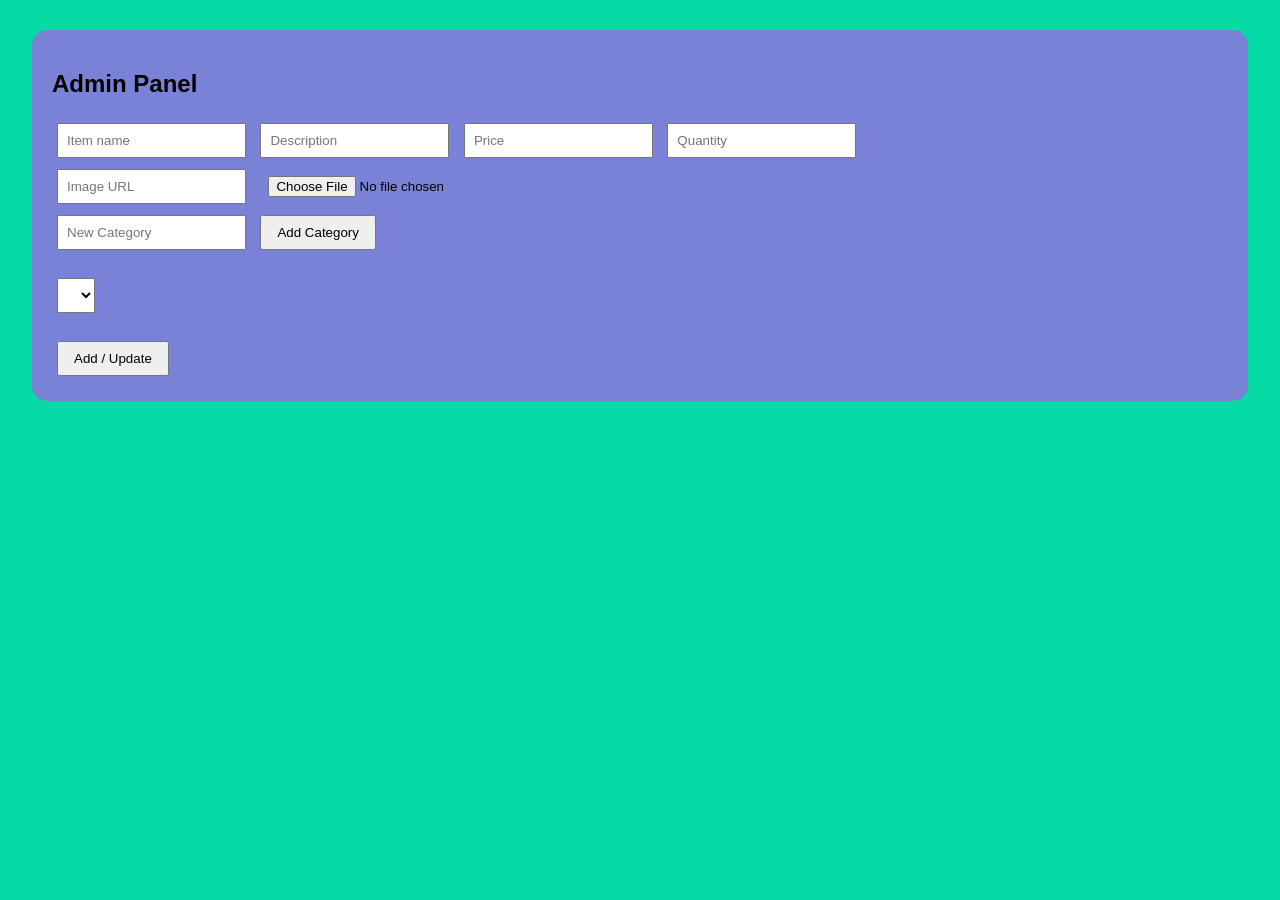
==== index.html @ 69ad0473 "Team Sigma Canteen Manager: Complete Auth, Sales, and Billing" ====
<!DOCTYPE html>
<html lang="en">
<head>
<meta charset="UTF-8">
<meta name="viewport" content="width=device-width, initial-scale=1.0">
<title>Admin Menu</title>

<style>
body {
    margin: 0;
    font-family: Arial;
    background: rgb(6, 219, 165);
}
.container {
    width: 95%;
    margin: auto;
    padding: 30px;
}
.admin-panel {
    background: rgb(121, 130, 214);
    padding: 20px;
    border-radius: 15px;
    margin-bottom: 30px;
}
input, select {
    padding: 8px;
    margin: 5px;
}
button {
    padding: 8px 15px;
    margin: 5px;
    cursor: pointer;
}
.menu-grid {
    display: grid;
    grid-template-columns: repeat(auto-fit, minmax(250px, 1fr));
    gap: 15px;
}
.card {
    background: #b5cb0d;
    padding: 10px;
    border-radius: 10px;
}
.card img {
    width: 100%;
    height: 140px;
    object-fit: cover;
}
</style>
</head>

<body>

<div class="container">

<div class="admin-panel">
<h2>Admin Panel</h2>

<input id="name" placeholder="Item name">
<input id="desc" placeholder="Description">
<input id="price" type="number" placeholder="Price">
<input id="quantity" type="number" placeholder="Quantity">

<br>

<input id="imageUrl" placeholder="Image URL">
<input type="file" id="imageFile">

<br>

<input id="newCategory" placeholder="New Category">
<button onclick="addCategory()">Add Category</button>

<br><br>

<select id="category"></select>

<br><br>

<button onclick="addItem()">Add / Update</button>

</div>

<div class="menu-grid" id="menuContainer"></div>

</div>

<script>

const API_URL = "http://localhost:8000";
let menu = [];
let editId = null;

// FETCH MENU
async function fetchMenu() {
    const res = await fetch(`${API_URL}/api/item-list`);
    const data = await res.json();
    menu = data.data;

    loadCategories();
    displayMenu(menu);
}

// LOAD CATEGORIES
function loadCategories() {
    let select = document.getElementById("category");
    select.innerHTML = "";

    let categories = [...new Set(menu.map(item => item.category).filter(c => c))];

    categories.forEach(cat => {
        let option = document.createElement("option");
        option.value = cat;
        option.textContent = cat;
        select.appendChild(option);
    });
}

// ADD CATEGORY
function addCategory() {
    let newCat = document.getElementById("newCategory").value.trim();
    if (!newCat) return;

    let select = document.getElementById("category");

    let exists = [...select.options].some(o => o.value === newCat);
    if (exists) {
        alert("Category already exists");
        return;
    }

    let option = document.createElement("option");
    option.value = newCat;
    option.textContent = newCat;

    select.appendChild(option);
    select.value = newCat;

    document.getElementById("newCategory").value = "";
}

// DISPLAY MENU
function displayMenu(items) {
    let div = document.getElementById("menuContainer");
    div.innerHTML = "";

    items.forEach(item => {

        let stockText = "";
        let stockColor = "green";

        if (item.quantity === 0) {
            stockText = "Out of Stock";
            stockColor = "red";
        } else if (item.quantity <= 5) {
            stockText = `Low Stock (${item.quantity})`;
            stockColor = "orange";
        } else {
            stockText = `In Stock (${item.quantity})`;
        }

        div.innerHTML += `
        <div class="card">
            <img src="${item.image || ''}">
            <h3>${item.name}</h3>
            <p>${item.description || ""}</p>
            <p>₹${item.price}</p>

            <p style="color:${stockColor}; font-weight:bold;">
                ${stockText}
            </p>

            <p>Category: ${item.category || "—"}</p>

            <label>
                <input type="checkbox"
                ${item.available ? "checked" : ""}
                ${item.quantity === 0 ? "disabled" : ""}
                onchange="toggleItem('${item._id}', this.checked)">
                Available
            </label>

            <br><br>

            <button onclick="editItem('${item._id}')">Edit</button>
            <button onclick="deleteItem('${item._id}')">Delete</button>
        </div>`;
    });
}

// TOGGLE AVAILABILITY
async function toggleItem(id, available) {
    let item = menu.find(m => m._id === id);

    if (item.quantity === 0 && available === true) {
        alert("Cannot enable item with 0 stock");
        fetchMenu();
        return;
    }

    await fetch(`${API_URL}/api/item-update/${id}`, {
        method: "PUT",
        headers: { "Content-Type": "application/json" },
        body: JSON.stringify({ available })
    });

    fetchMenu();
}

// ADD / UPDATE ITEM
function addItem() {
    let name = document.getElementById("name").value;
    let desc = document.getElementById("desc").value;
    let price = document.getElementById("price").value;
    let quantity = document.getElementById("quantity").value;
    let category = document.getElementById("category").value;
    let imageUrl = document.getElementById("imageUrl").value;
    let file = document.getElementById("imageFile").files[0];

    if (!name || !price) {
        alert("Name and price required");
        return;
    }

    if (file) {
        let reader = new FileReader();
        reader.onload = function(e) {
            saveItem(e.target.result, name, desc, price, quantity, category);
        };
        reader.readAsDataURL(file);
    } else {
        saveItem(imageUrl, name, desc, price, quantity, category);
    }
}

// SAVE ITEM
async function saveItem(image, name, desc, price, quantity, category) {

    let payload = {
        name,
        description: desc,
        price: Number(price),
        quantity: Number(quantity),
        image,
        category,
        available: Number(quantity) > 0
    };

    if (editId) {
        await fetch(`${API_URL}/api/item-update/${editId}`, {
            method: "PUT",
            headers: { "Content-Type": "application/json" },
            body: JSON.stringify(payload)
        });
        editId = null;
    } else {
        await fetch(`${API_URL}/api/item-insert`, {
            method: "POST",
            headers: { "Content-Type": "application/json" },
            body: JSON.stringify(payload)
        });
    }

    resetForm();
    fetchMenu();
}

// EDIT ITEM
function editItem(id) {
    let item = menu.find(m => m._id === id);

    document.getElementById("name").value = item.name;
    document.getElementById("desc").value = item.description;
    document.getElementById("price").value = item.price;
    document.getElementById("quantity").value = item.quantity;
    document.getElementById("category").value = item.category;
    document.getElementById("imageUrl").value = item.image;

    editId = id;
}

// DELETE ITEM
async function deleteItem(id) {
    await fetch(`${API_URL}/api/item-delete/${id}`, {
        method: "DELETE"
    });
    fetchMenu();
}

// RESET FORM
function resetForm() {
    document.getElementById("name").value = "";
    document.getElementById("desc").value = "";
    document.getElementById("price").value = "";
    document.getElementById("quantity").value = "";
    document.getElementById("imageUrl").value = "";
    document.getElementById("newCategory").value = "";
}

// INIT
fetchMenu();

</script>

</body>
</html>
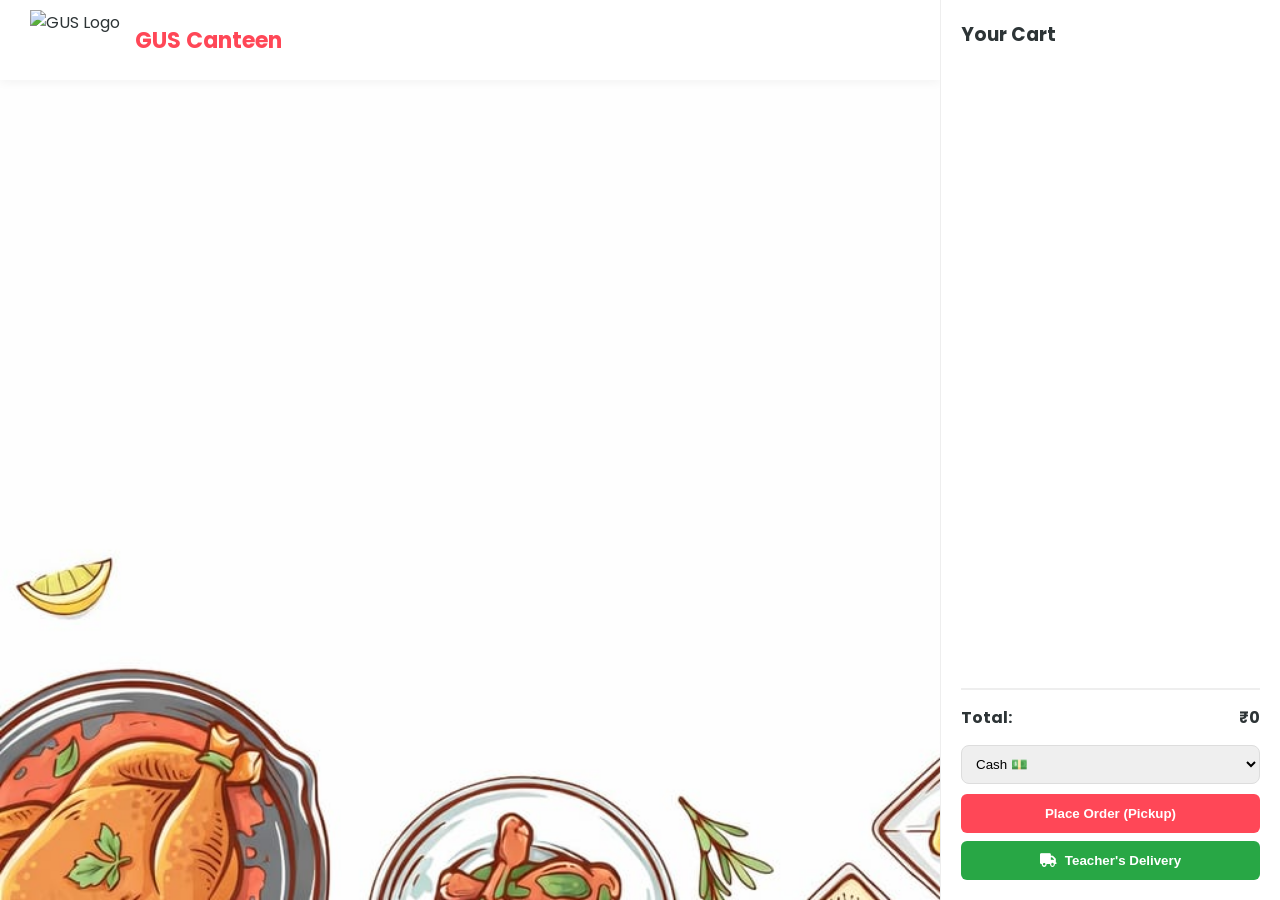
==== commit ba7b5756: "index" ====
--- a/index.html
+++ b/index.html
@@ -3,304 +3,485 @@
 <head>
 <meta charset="UTF-8">
 <meta name="viewport" content="width=device-width, initial-scale=1.0">
-<title>Admin Menu</title>
+<title>GUS Canteen | Quick Order</title>
+
+<script src="https://cdnjs.cloudflare.com/ajax/libs/html2pdf.js/0.10.1/html2pdf.bundle.min.js"></script>
+<link rel="stylesheet" href="https://cdnjs.cloudflare.com/ajax/libs/font-awesome/6.5.0/css/all.min.css">
+<link href="https://fonts.googleapis.com/css2?family=Poppins:wght@400;500;600;700&display=swap" rel="stylesheet">
 
 <style>
+/* ========================================= */
+/* --- 1. CORE THEME & LAYOUT -------------- */
+/* ========================================= */
+:root {
+    --primary: #ff4757; 
+    --primary-hover: #ff6b81;
+    --bg-color: #f8fafc; 
+    --card-bg: #ffffff;
+    --text-main: #2d3436;
+    --text-muted: #636e72;
+    --cart-width: 340px;
+}
+
+* {
+    box-sizing: border-box;
+    margin: 0;
+    padding: 0;
+}
+
 body {
-    margin: 0;
-    font-family: Arial;
-    background: rgb(6, 219, 165);
-}
-.container {
-    width: 95%;
-    margin: auto;
-    padding: 30px;
-}
-.admin-panel {
-    background: rgb(121, 130, 214);
+    background-color: var(--bg-color);
+    background-image: url("Background.jpeg"); 
+    background-size: cover; 
+    background-position: center; 
+    background-attachment: fixed; 
+    min-height: 100vh;
+    /* desktop space for the sidebar */
+    margin-right: var(--cart-width); 
+    font-family: 'Poppins', sans-serif;
+    color: var(--text-main);
+}
+
+/* ========================================= */
+/* --- 2. HEADER & LOGO (FIXED SIZE) ------- */
+/* ========================================= */
+.header {
+    background: var(--card-bg);
+    padding: 10px 30px;
+    display: flex;
+    align-items: center;
+    box-shadow: 0 2px 10px rgba(0,0,0,0.05);
+    position: sticky;
+    top: 0;
+    z-index: 100;
+    height: 80px; /* Locked header height */
+}
+
+.header-logo {
+    height: 60px !important; /* Forces logo to stay small */
+    width: auto !important;
+    object-fit: contain;
+    margin-right: 15px;
+}
+
+.header h2 { 
+    font-size: 22px; 
+    font-weight: 700; 
+    color: var(--primary); 
+}
+
+/* ========================================= */
+/* --- 3. MENU & CATEGORIES ---------------- */
+/* ========================================= */
+.container { 
+    width: 92%; 
+    max-width: 1200px; 
+    margin: 20px auto; 
+}
+
+.category-grid { 
+    display: flex; 
+    flex-wrap: wrap; 
+    gap: 12px; 
+    margin-bottom: 25px; 
+}
+
+.category-card {
+    background: white; 
+    padding: 8px 20px; 
+    border-radius: 30px; 
+    box-shadow: 0 2px 8px rgba(0,0,0,0.04); 
+    font-size: 14px;
+    font-weight: 600; 
+    color: var(--text-muted); 
+    cursor: pointer;
+    border: 2px solid transparent; 
+    transition: 0.2s;
+}
+
+.category-card.active-cat { 
+    background: var(--primary); 
+    color: white; 
+}
+
+.menu-grid { 
+    display: grid; 
+    grid-template-columns: repeat(auto-fill, minmax(220px, 1fr)); 
+    gap: 20px; 
+}
+
+.food-card {
+    background: var(--card-bg); 
+    border-radius: 12px; 
+    box-shadow: 0 4px 12px rgba(0,0,0,0.05);
+    overflow: hidden; 
+    transition: 0.2s; 
+    display: flex; 
+    flex-direction: column;
+}
+
+.food-card img { 
+    width: 100%; 
+    height: 150px !important; /* Prevents image from becoming giant */
+    object-fit: cover; 
+    background: #f1f2f6; 
+}
+
+.food-body { padding: 15px; flex-grow: 1; }
+.food-body h3 { font-size: 16px; margin-bottom: 5px; }
+.food-body .desc { font-size: 12px; color: var(--text-muted); min-height: 35px; }
+
+.price-row { display: flex; justify-content: space-between; align-items: center; margin-top: 10px; }
+.price { font-size: 17px; font-weight: 700; }
+
+.add-btn {
+    padding: 6px 15px; 
+    border: none; 
+    background: #e8f5e9; 
+    color: #2ed573;
+    font-weight: 600; 
+    border-radius: 6px; 
+    cursor: pointer;
+}
+
+/* ========================================= */
+/* --- 4. CART SIDEBAR --------------------- */
+/* ========================================= */
+.cart-box {
+    position: fixed; 
+    right: 0; 
+    top: 0; 
+    bottom: 0; 
+    width: var(--cart-width);
+    background: var(--card-bg); 
+    border-left: 1px solid #eee; 
     padding: 20px;
-    border-radius: 15px;
-    margin-bottom: 30px;
-}
-input, select {
-    padding: 8px;
-    margin: 5px;
-}
-button {
-    padding: 8px 15px;
-    margin: 5px;
-    cursor: pointer;
-}
-.menu-grid {
-    display: grid;
-    grid-template-columns: repeat(auto-fit, minmax(250px, 1fr));
-    gap: 15px;
-}
-.card {
-    background: #b5cb0d;
-    padding: 10px;
-    border-radius: 10px;
-}
-.card img {
-    width: 100%;
-    height: 140px;
-    object-fit: cover;
-}
+    display: flex; 
+    flex-direction: column; 
+    z-index: 1000;
+}
+
+.cart-item { display: flex; justify-content: space-between; margin-bottom: 12px; font-size: 13px; }
+.qty-controls { display: flex; gap: 8px; align-items: center; }
+.qty-controls button { width: 22px; height: 22px; cursor: pointer; border: 1px solid #ddd; background: #fff; }
+
+.cart-footer { margin-top: auto; padding-top: 15px; border-top: 2px solid #eee; }
+.place-btn {
+    width: 100%; padding: 12px; background: var(--primary); color: white;
+    border: none; border-radius: 6px; cursor: pointer; font-weight: 600; margin-bottom: 8px;
+}
+
+.delivery-btn {
+    width: 100%; padding: 12px; background: #28a745; color: white;
+    border: none; border-radius: 6px; cursor: pointer; font-weight: 600;
+    display: flex; align-items: center; justify-content: center; gap: 8px;
+}
+
+/* ========================================= */
+/* --- 5. RESPONSIVE (MOBILE FIX) ---------- */
+/* ========================================= */
+@media (max-width: 900px) {
+    body { 
+        margin-right: 0; 
+        /* Adds space at the bottom so the last food item isn't hidden behind the cart */
+        padding-bottom: 250px; 
+    }
+    
+    .cart-box {
+        position: fixed;     /* Locks it to the screen */
+        top: auto;           /* Unsets top */
+        bottom: 0;           /* Sticks it to the bottom */
+        left: 0;
+        right: 0;
+        width: 100%; 
+        height: auto; 
+        max-height: 45vh;    /* Prevents it from covering more than 45% of the screen */
+        overflow-y: auto;    /* Allows scrolling inside the cart */
+        border-left: none; 
+        border-top: 4px solid var(--primary);
+        margin-top: 0;
+        box-shadow: 0 -5px 15px rgba(0,0,0,0.1);
+    }
+
+    .menu-grid { 
+        grid-template-columns: repeat(auto-fill, minmax(150px, 1fr)); 
+    }
+}
+
+/* ========================================= */
+/* --- 6. MODAL/RECEIPT -------------------- */
+/* ========================================= */
+.modal-overlay {
+    position: fixed; top: 0; left: 0; right: 0; bottom: 0;
+    background: rgba(0, 0, 0, 0.6); display: none; justify-content: center; align-items: center; z-index: 2000;
+}
+.receipt-box { background: white; width: 90%; max-width: 350px; padding: 20px; border-radius: 10px; }
 </style>
 </head>
-
 <body>
 
+<div class="header">
+    <img src="https://gurucharanuniversity.ac.in/images/gcu_logo.png" alt="GUS Logo" class="header-logo">
+    <h2>GUS Canteen</h2>
+</div>
+
 <div class="container">
-
-<div class="admin-panel">
-<h2>Admin Panel</h2>
-
-<input id="name" placeholder="Item name">
-<input id="desc" placeholder="Description">
-<input id="price" type="number" placeholder="Price">
-<input id="quantity" type="number" placeholder="Quantity">
-
-<br>
-
-<input id="imageUrl" placeholder="Image URL">
-<input type="file" id="imageFile">
-
-<br>
-
-<input id="newCategory" placeholder="New Category">
-<button onclick="addCategory()">Add Category</button>
-
-<br><br>
-
-<select id="category"></select>
-
-<br><br>
-
-<button onclick="addItem()">Add / Update</button>
-
+    <div id="categorySection"></div>
+    <div id="itemSection" style="display:none;"></div>
 </div>
 
-<div class="menu-grid" id="menuContainer"></div>
-
+<div class="cart-box">
+    <h3>Your Cart</h3>
+    <div id="cartItems"></div>
+    <div class="cart-footer">
+        <div class="total" style="display:flex; justify-content:space-between; font-weight:bold; margin-bottom:15px;">
+            <span>Total:</span>
+            <span>₹<span id="total">0</span></span>
+        </div>
+        <select id="paymentMethod" style="width:100%; padding:10px; margin-bottom:10px; border-radius:8px; border:1px solid #ddd;">
+            <option value="cash">Cash 💵</option>
+            <option value="upi">UPI 📱</option>
+        </select>
+        
+        <button class="place-btn" onclick="placeOrder()">Place Order (Pickup)</button>
+        
+        <button class="delivery-btn" onclick="proceedToTeacherDelivery()">
+            <i class="fas fa-truck"></i> Teacher's Delivery
+        </button>
+    </div>
 </div>
 
+<div id="receiptModal" class="modal-overlay">
+    <div class="receipt-box">
+        <div id="receiptContent"></div>
+        <button onclick="downloadReceiptPDF()" style="width:100%; padding:10px; background:#e11d48; color:white; border:none; border-radius:6px; margin-top:10px; cursor:pointer;">Download PDF</button>
+        <button onclick="closeReceipt()" style="width:100%; padding:10px; background:#374151; color:white; border:none; border-radius:6px; margin-top:5px; cursor:pointer;">Close</button>
+    </div>
+</div>
 <script>
-
-const API_URL = "http://localhost:8000";
-let menu = [];
-let editId = null;
-
-// FETCH MENU
+const API_URL = "https://canteen-backend-jjya.onrender.com/api/item-list";
+let menuItems = [];
+let cart = [];
+let currentOrderData = null;
+
+// 1. Fetch Menu from Backend
 async function fetchMenu() {
-    const res = await fetch(`${API_URL}/api/item-list`);
-    const data = await res.json();
-    menu = data.data;
-
-    loadCategories();
-    displayMenu(menu);
-}
-
-// LOAD CATEGORIES
+    try {
+        const res = await fetch(API_URL);
+        const data = await res.json();
+        menuItems = data.data;
+        loadCategories();
+        openCategory('All');
+    } catch (err) {
+        console.error("Failed to fetch menu:", err);
+        document.getElementById("itemSection").innerHTML = "<p style='text-align:center; padding:20px;'>❌ Backend Not Connected</p>";
+    }
+}
+
+// 2. Load Categories Bar
 function loadCategories() {
-    let select = document.getElementById("category");
-    select.innerHTML = "";
-
-    let categories = [...new Set(menu.map(item => item.category).filter(c => c))];
-
+    const categories = [...new Set(menuItems.filter(i => i.available && i.quantity > 0 && i.category).map(i => i.category))];
+    let div = document.getElementById("categorySection");
+    let html = `<div class='category-grid'>
+                    <div class="category-card active-cat" id="cat-All" onclick="openCategory('All')">🍔 All Items</div>`;
     categories.forEach(cat => {
-        let option = document.createElement("option");
-        option.value = cat;
-        option.textContent = cat;
-        select.appendChild(option);
+        let cleanID = cat.replace(/\s+/g, '');
+        html += `<div class="category-card" id="cat-${cleanID}" onclick="openCategory('${cat}')">🍽️ ${cat}</div>`;
     });
-}
-
-// ADD CATEGORY
-function addCategory() {
-    let newCat = document.getElementById("newCategory").value.trim();
-    if (!newCat) return;
-
-    let select = document.getElementById("category");
-
-    let exists = [...select.options].some(o => o.value === newCat);
-    if (exists) {
-        alert("Category already exists");
+    div.innerHTML = html + `</div>`;
+}
+
+// 3. Open Specific Category
+function openCategory(cat) {
+    document.querySelectorAll('.category-card').forEach(el => el.classList.remove('active-cat'));
+    let cleanID = cat.replace(/\s+/g, '');
+    let activeBtn = document.getElementById(`cat-${cleanID}`);
+    if (activeBtn) activeBtn.classList.add('active-cat');
+
+    let itemDiv = document.getElementById("itemSection");
+    itemDiv.style.display = "block";
+    
+    let items = (cat === 'All') 
+        ? menuItems.filter(i => i.available && i.quantity > 0) 
+        : menuItems.filter(i => i.category === cat && i.available && i.quantity > 0);
+
+    itemDiv.innerHTML = `<div class="menu-grid"></div>`;
+    let grid = itemDiv.querySelector(".menu-grid");
+    
+    if (items.length === 0) {
+        grid.innerHTML = "<p style='grid-column:1/-1; text-align:center;'>No items available.</p>";
         return;
     }
 
-    let option = document.createElement("option");
-    option.value = newCat;
-    option.textContent = newCat;
-
-    select.appendChild(option);
-    select.value = newCat;
-
-    document.getElementById("newCategory").value = "";
-}
-
-// DISPLAY MENU
-function displayMenu(items) {
-    let div = document.getElementById("menuContainer");
-    div.innerHTML = "";
-
     items.forEach(item => {
-
-        let stockText = "";
-        let stockColor = "green";
-
-        if (item.quantity === 0) {
-            stockText = "Out of Stock";
-            stockColor = "red";
-        } else if (item.quantity <= 5) {
-            stockText = `Low Stock (${item.quantity})`;
-            stockColor = "orange";
-        } else {
-            stockText = `In Stock (${item.quantity})`;
-        }
-
-        div.innerHTML += `
-        <div class="card">
-            <img src="${item.image || ''}">
-            <h3>${item.name}</h3>
-            <p>${item.description || ""}</p>
-            <p>₹${item.price}</p>
-
-            <p style="color:${stockColor}; font-weight:bold;">
-                ${stockText}
-            </p>
-
-            <p>Category: ${item.category || "—"}</p>
-
-            <label>
-                <input type="checkbox"
-                ${item.available ? "checked" : ""}
-                ${item.quantity === 0 ? "disabled" : ""}
-                onchange="toggleItem('${item._id}', this.checked)">
-                Available
-            </label>
-
-            <br><br>
-
-            <button onclick="editItem('${item._id}')">Edit</button>
-            <button onclick="deleteItem('${item._id}')">Delete</button>
+        let stockColor = item.quantity <= 5 ? '#ff9f43' : '#10ac84';
+        grid.innerHTML += `
+        <div class="food-card">
+            <img src="${item.image || ''}" onerror="this.src='https://via.placeholder.com/300x200?text=Food'">
+            <div class="food-body">
+                <h3>${item.name}</h3>
+                <p class="desc">${item.description || ""}</p>
+                <p style="font-size: 12px; color: ${stockColor}; margin: 0 0 10px 0; font-weight: 600;">
+                    ${item.quantity <= 5 ? `Only ${item.quantity} left` : "In Stock"}
+                </p>
+                <div class="price-row">
+                    <p class="price">₹${item.price}</p>
+                    <button class="add-btn" onclick="addToCart('${item._id}')">+ Add</button>
+                </div>
+            </div>
         </div>`;
     });
 }
 
-// TOGGLE AVAILABILITY
-async function toggleItem(id, available) {
-    let item = menu.find(m => m._id === id);
-
-    if (item.quantity === 0 && available === true) {
-        alert("Cannot enable item with 0 stock");
-        fetchMenu();
-        return;
-    }
-
-    await fetch(`${API_URL}/api/item-update/${id}`, {
-        method: "PUT",
-        headers: { "Content-Type": "application/json" },
-        body: JSON.stringify({ available })
+// 4. Cart Logic
+function addToCart(id) {
+    let item = menuItems.find(m => m._id === id);
+    let existing = cart.find(c => c._id === id);
+    if (existing) {
+        if (existing.qty >= item.quantity) return alert("Stock limit reached");
+        existing.qty++;
+    } else {
+        cart.push({ ...item, qty: 1 });
+    }
+    updateCart();
+}
+
+function increaseQty(id) {
+    let item = cart.find(c => c._id === id);
+    let original = menuItems.find(m => m._id === id);
+    if (item.qty >= original.quantity) return alert("Max stock reached");
+    item.qty++;
+    updateCart();
+}
+
+function decreaseQty(id) {
+    let item = cart.find(c => c._id === id);
+    item.qty--;
+    if (item.qty <= 0) cart = cart.filter(c => c._id !== id);
+    updateCart();
+}
+
+function updateCart() {
+    let div = document.getElementById("cartItems");
+    div.innerHTML = "";
+    let total = 0;
+    cart.forEach(item => {
+        total += item.price * item.qty;
+        div.innerHTML += `
+        <div class="cart-item">
+            <span style="flex-grow:1; font-weight:600;">${item.name} <br><span style="color:#ff4757; font-size:13px;">₹${item.price}</span></span>
+            <div class="qty-controls">
+                <button onclick="decreaseQty('${item._id}')">-</button>
+                <span>${item.qty}</span>
+                <button onclick="increaseQty('${item._id}')">+</button>
+            </div>
+        </div>`;
     });
-
-    fetchMenu();
-}
-
-// ADD / UPDATE ITEM
-function addItem() {
-    let name = document.getElementById("name").value;
-    let desc = document.getElementById("desc").value;
-    let price = document.getElementById("price").value;
-    let quantity = document.getElementById("quantity").value;
-    let category = document.getElementById("category").value;
-    let imageUrl = document.getElementById("imageUrl").value;
-    let file = document.getElementById("imageFile").files[0];
-
-    if (!name || !price) {
-        alert("Name and price required");
-        return;
-    }
-
-    if (file) {
-        let reader = new FileReader();
-        reader.onload = function(e) {
-            saveItem(e.target.result, name, desc, price, quantity, category);
-        };
-        reader.readAsDataURL(file);
-    } else {
-        saveItem(imageUrl, name, desc, price, quantity, category);
-    }
-}
-
-// SAVE ITEM
-async function saveItem(image, name, desc, price, quantity, category) {
-
-    let payload = {
-        name,
-        description: desc,
-        price: Number(price),
-        quantity: Number(quantity),
-        image,
-        category,
-        available: Number(quantity) > 0
-    };
-
-    if (editId) {
-        await fetch(`${API_URL}/api/item-update/${editId}`, {
-            method: "PUT",
-            headers: { "Content-Type": "application/json" },
-            body: JSON.stringify(payload)
-        });
-        editId = null;
-    } else {
-        await fetch(`${API_URL}/api/item-insert`, {
+    document.getElementById("total").innerText = total;
+}
+
+// 5. Place Order & Bridge
+async function placeOrder() {
+    if (cart.length === 0) return alert("Cart is empty!");
+    const btn = document.querySelector('.place-btn');
+    btn.innerText = "Processing...";
+    try {
+        let res = await fetch("https://canteen-backend-jjya.onrender.com/api/order-insert", {
             method: "POST",
             headers: { "Content-Type": "application/json" },
-            body: JSON.stringify(payload)
+            body: JSON.stringify({ 
+                items: cart.map(i => ({ itemId: i._id, name: i.name, price: i.price, quantity: i.qty })), 
+                paymentMethod: document.getElementById("paymentMethod").value 
+            })
         });
-    }
-
-    resetForm();
-    fetchMenu();
-}
-
-// EDIT ITEM
-function editItem(id) {
-    let item = menu.find(m => m._id === id);
-
-    document.getElementById("name").value = item.name;
-    document.getElementById("desc").value = item.description;
-    document.getElementById("price").value = item.price;
-    document.getElementById("quantity").value = item.quantity;
-    document.getElementById("category").value = item.category;
-    document.getElementById("imageUrl").value = item.image;
-
-    editId = id;
-}
-
-// DELETE ITEM
-async function deleteItem(id) {
-    await fetch(`${API_URL}/api/item-delete/${id}`, {
-        method: "DELETE"
-    });
-    fetchMenu();
-}
-
-// RESET FORM
-function resetForm() {
-    document.getElementById("name").value = "";
-    document.getElementById("desc").value = "";
-    document.getElementById("price").value = "";
-    document.getElementById("quantity").value = "";
-    document.getElementById("imageUrl").value = "";
-    document.getElementById("newCategory").value = "";
-}
-
-// INIT
+        let result = await res.json();
+        if (result.status === 1) {
+            currentOrderData = result.data;
+            renderReceipt();
+            document.getElementById('receiptModal').style.display = 'flex';
+            cart = []; updateCart(); fetchMenu();
+        }
+    } catch (err) { alert("Order failed."); }
+    finally { btn.innerText = "Place Order (Pickup)"; }
+}
+
+function proceedToTeacherDelivery() {
+    if (cart.length === 0) return alert("Your cart is empty!");
+    localStorage.removeItem("cart");
+    localStorage.setItem("cart", JSON.stringify(cart));
+    window.location.href = "delivery.html";
+}
+
+// 6. Receipt Modal Logic
+function renderReceipt() {
+    let itemsHtml = currentOrderData.items.map(item => `
+        <tr style="font-size: 13px; color: #333;">
+            <td style="padding: 5px 0;">${item.name}</td>
+            <td style="text-align: center; padding: 5px 0;">${item.quantity}</td>
+            <td style="text-align: center; padding: 5px 0;">Rs.${item.price}</td>
+            <td style="text-align: right; padding: 5px 0;">Rs.${item.price * item.quantity}</td>
+        </tr>
+    `).join('');
+
+    document.getElementById('receiptContent').innerHTML = `
+        <div style="text-align: center; font-family: Arial, sans-serif; color: #333; padding: 10px;">
+            <h2 style="color: #e11d48; margin-bottom: 5px; font-size: 22px;">GUS Canteen</h2>
+            <p style="font-size: 12px; margin: 0; color: #666;">Official Receipt</p>
+            
+            <hr style="border: none; border-top: 1px solid #ccc; margin: 15px 0;">
+            <h3 style="font-size: 20px; font-weight: bold; margin: 10px 0; color: #e11d48;">Token No: ${currentOrderData.tokenNo}</h3>
+            <hr style="border: none; border-top: 1px solid #ccc; margin: 15px 0;">
+
+            <div style="text-align: left; font-size: 12px; line-height: 1.6; margin-bottom: 15px;">
+                <div>Invoice No: #${currentOrderData.invoiceNo}</div>
+                <div>Date: ${new Date().toLocaleString('en-IN')}</div>
+                <div>Payment: ${currentOrderData.paymentMethod.toUpperCase()}</div>
+            </div>
+
+            <table style="width: 100%; border-collapse: collapse; margin-bottom: 10px;">
+                <thead>
+                    <tr style="font-size: 13px; border-bottom: 1px solid #333; font-weight: bold;">
+                        <th style="text-align: left; padding-bottom: 5px;">Item</th>
+                        <th style="text-align: center; padding-bottom: 5px;">Qty</th>
+                        <th style="text-align: center; padding-bottom: 5px;">Price</th>
+                        <th style="text-align: right; padding-bottom: 5px;">Subtotal</th>
+                    </tr>
+                </thead>
+                <tbody>
+                    ${itemsHtml}
+                </tbody>
+            </table>
+
+            <hr style="border: none; border-top: 1px solid #333; margin: 10px 0;">
+            <div style="display: flex; justify-content: flex-end; font-size: 16px; font-weight: bold;">
+                <span>Total: Rs.${currentOrderData.total}</span>
+            </div>
+
+            <div style="margin-top: 30px; font-size: 11px; color: #888;">
+                Thank you for dining with us!<br>GUS Canteen
+            </div>
+        </div>
+    `;
+}
+
+function closeReceipt() { document.getElementById('receiptModal').style.display = 'none'; }
+function downloadReceiptPDF() {
+    if (!currentOrderData) return;
+
+    const element = document.getElementById('receiptContent');
+    
+    const opt = {
+        margin:       [0.5, 0.5],
+        filename:     `GUS_Token_${currentOrderData.tokenNo}.pdf`,
+        image:        { type: 'jpeg', quality: 0.98 },
+        html2canvas:  { scale: 3, backgroundColor: '#ffffff' },
+        jsPDF:        { unit: 'in', format: [4, 6], orientation: 'portrait' }
+    };
+
+    html2pdf().set(opt).from(element).save();
+}
+// Initialize
 fetchMenu();
-
 </script>
-
 </body>
 </html>
